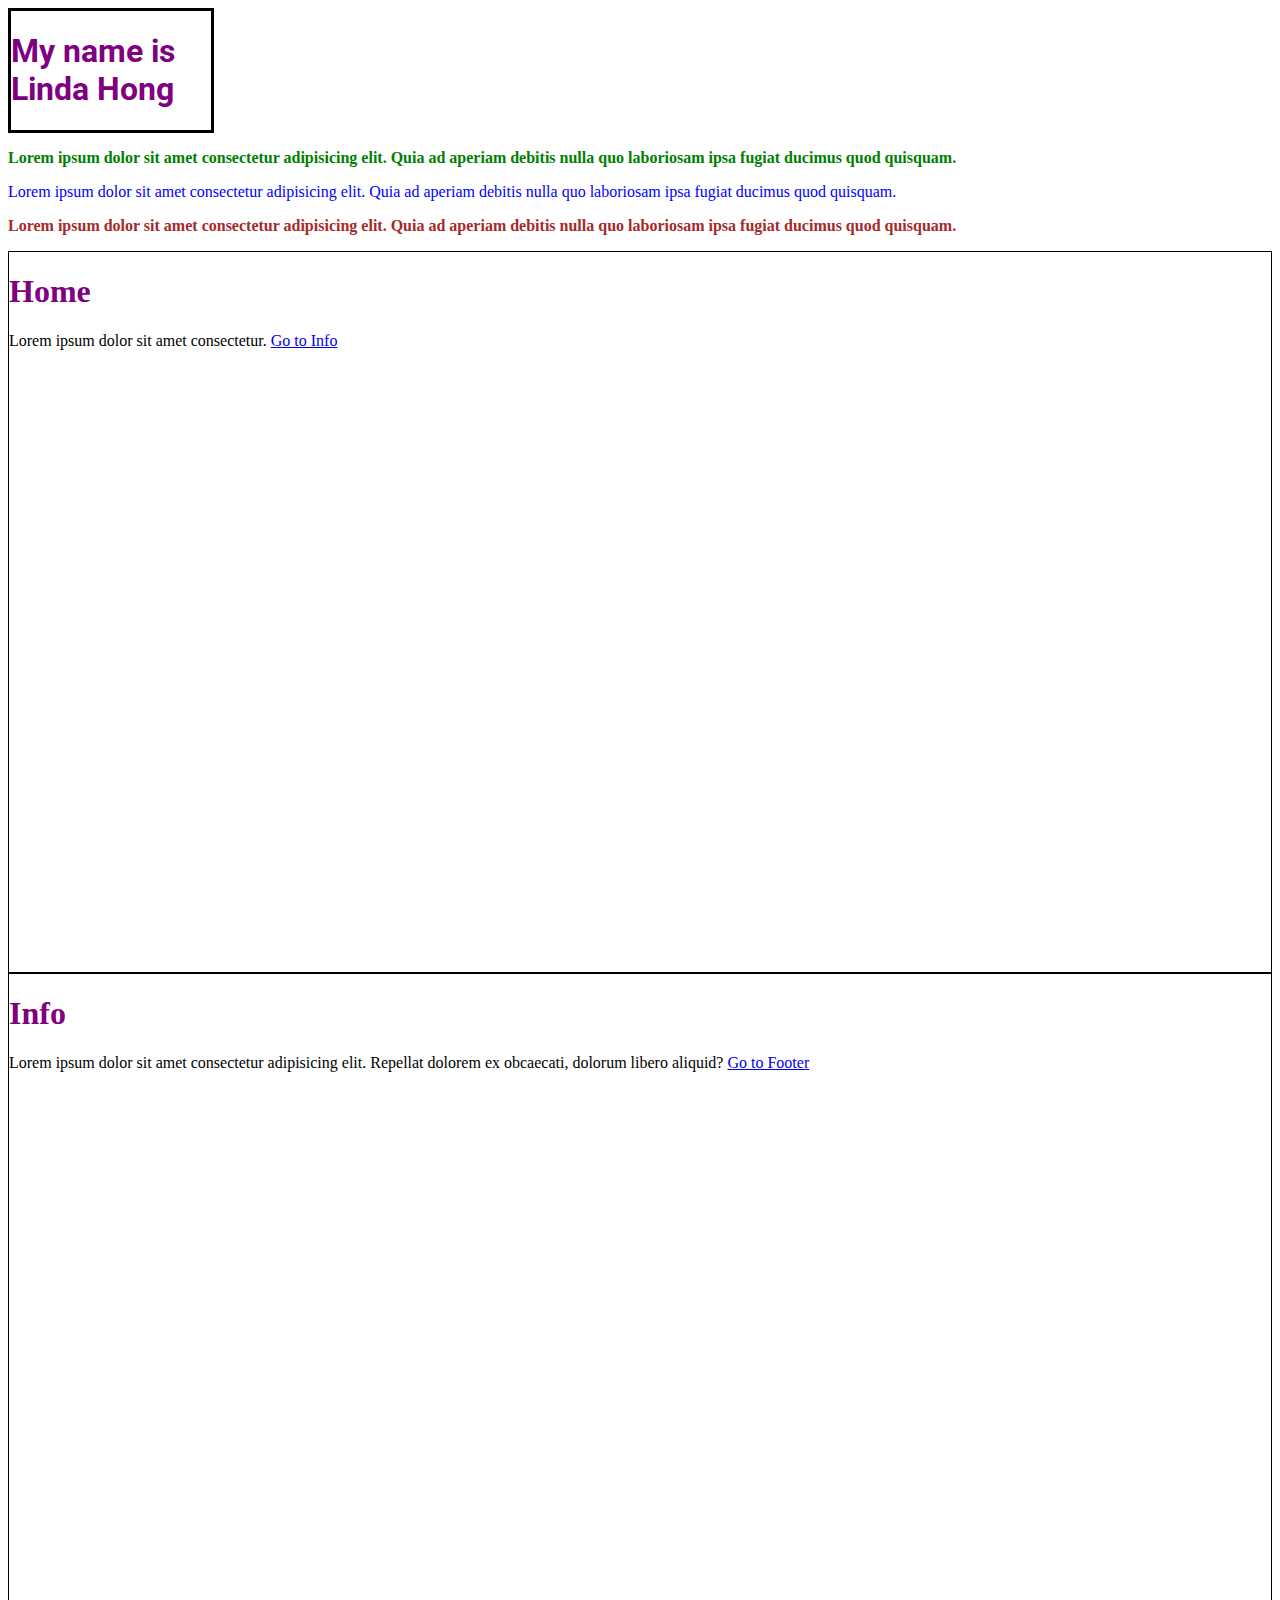
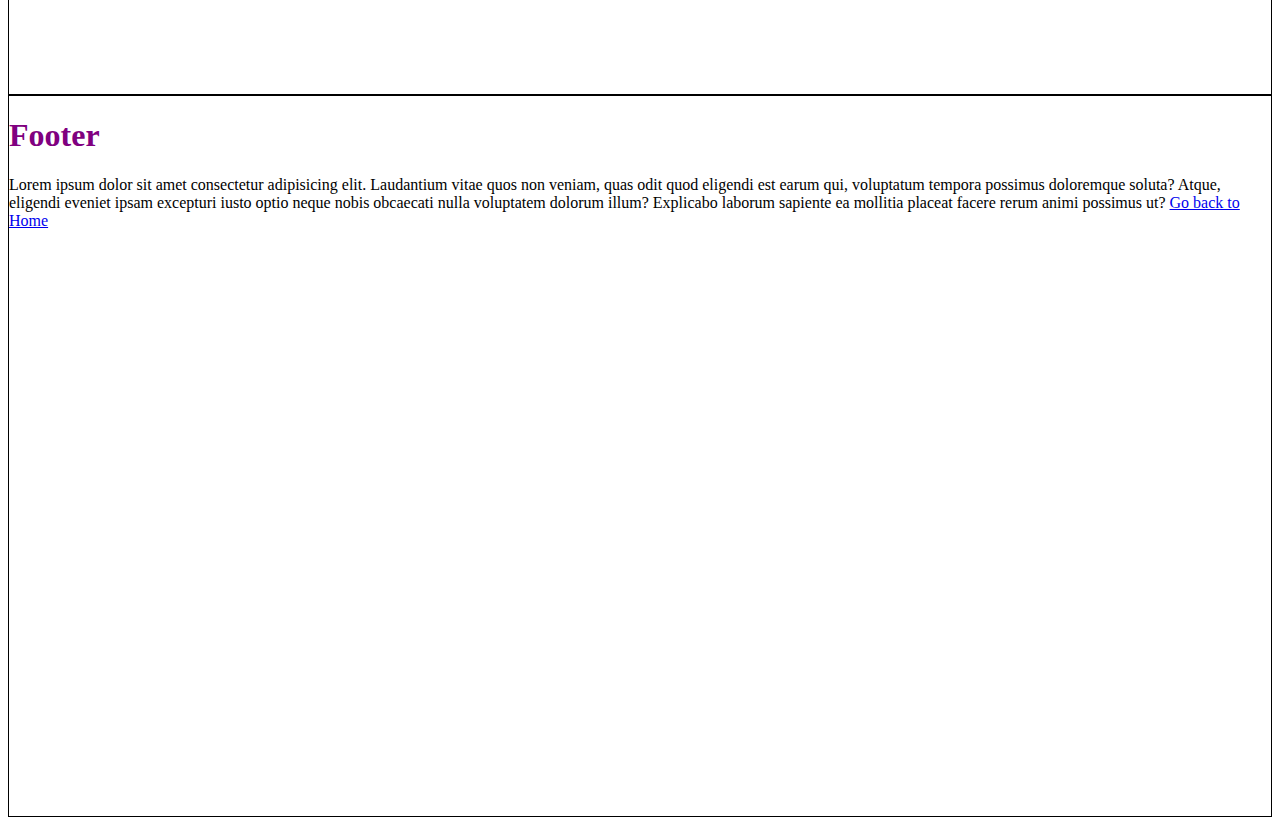
==== index.html @ 10fa6189 "first commit" ====
<!DOCTYPE html>
<html lang="en">
  <head>
    <meta charset="UTF-8" />
    <meta http-equiv="X-UA-Compatible" content="IE=edge" />
    <meta name="viewport" content="width=device-width, initial-scale=1.0" />
    <title>Document</title>
    <link rel="stylesheet" href="./style.css" />
    <link rel="preconnect" href="https://fonts.googleapis.com" />
    <link rel="preconnect" href="https://fonts.gstatic.com" crossorigin />
    <link
      href="https://fonts.googleapis.com/css2?family=Roboto:ital,wght@0,400;0,500;0,700;0,900;1,900&display=swap"
      rel="stylesheet"
    />
  </head>
  <body>
    <div>
      <h1>My name is Linda Hong</h1>
    </div>
    <p id="title" class="blue">Lorem ipsum dolor sit amet consectetur adipisicing elit. Quia ad aperiam debitis nulla quo laboriosam ipsa fugiat ducimus quod quisquam.</p>
    <p class="blue">Lorem ipsum dolor sit amet consectetur adipisicing elit. Quia ad aperiam debitis nulla quo laboriosam ipsa fugiat ducimus quod quisquam.</p>
    <p id="sub-title" class="red">Lorem ipsum dolor sit amet consectetur adipisicing elit. Quia ad aperiam debitis nulla quo laboriosam ipsa fugiat ducimus quod quisquam.</p>
    <section id="Home">
        <h1>Home</h1>
        Lorem ipsum dolor sit amet consectetur.
        <a href="#Info">Go to Info</a>
    </section>
    <section id="Info">
        <h1>Info</h1>
        Lorem ipsum dolor sit amet consectetur adipisicing elit. Repellat dolorem ex obcaecati, dolorum libero aliquid?
        <a href="#Footer">Go to Footer</a>
    </section>
    <section id="Footer">
        <h1>Footer</h1>
        Lorem ipsum dolor sit amet consectetur adipisicing elit. Laudantium vitae quos non veniam, quas odit quod eligendi est earum qui, voluptatum tempora possimus doloremque soluta? Atque, eligendi eveniet ipsam excepturi iusto optio neque nobis obcaecati nulla voluptatem dolorum illum? Explicabo laborum sapiente ea mollitia placeat facere rerum animi possimus ut?
        <a href="#Home">Go back to Home</a>
    </section>
    </body>
</html>
---- style.css ----
h1 {
    background-color: white;
    color: purple; 
}
div {
    width: 100%;
    max-width: 200px;
    background-color: white;
    border: 3px solid black;
    font-weight: 900;
    font-family: "Roboto", sans-serif;
}
.red {
    color: red; 
}
.blue{
    color: blue;
}

#title {
    font-weight: bold;
    color: green;
}

#sub-title {
    font-weight: 700;
    color: brown
}

section {
    height: 80vh;
    border: 1px solid black;
}
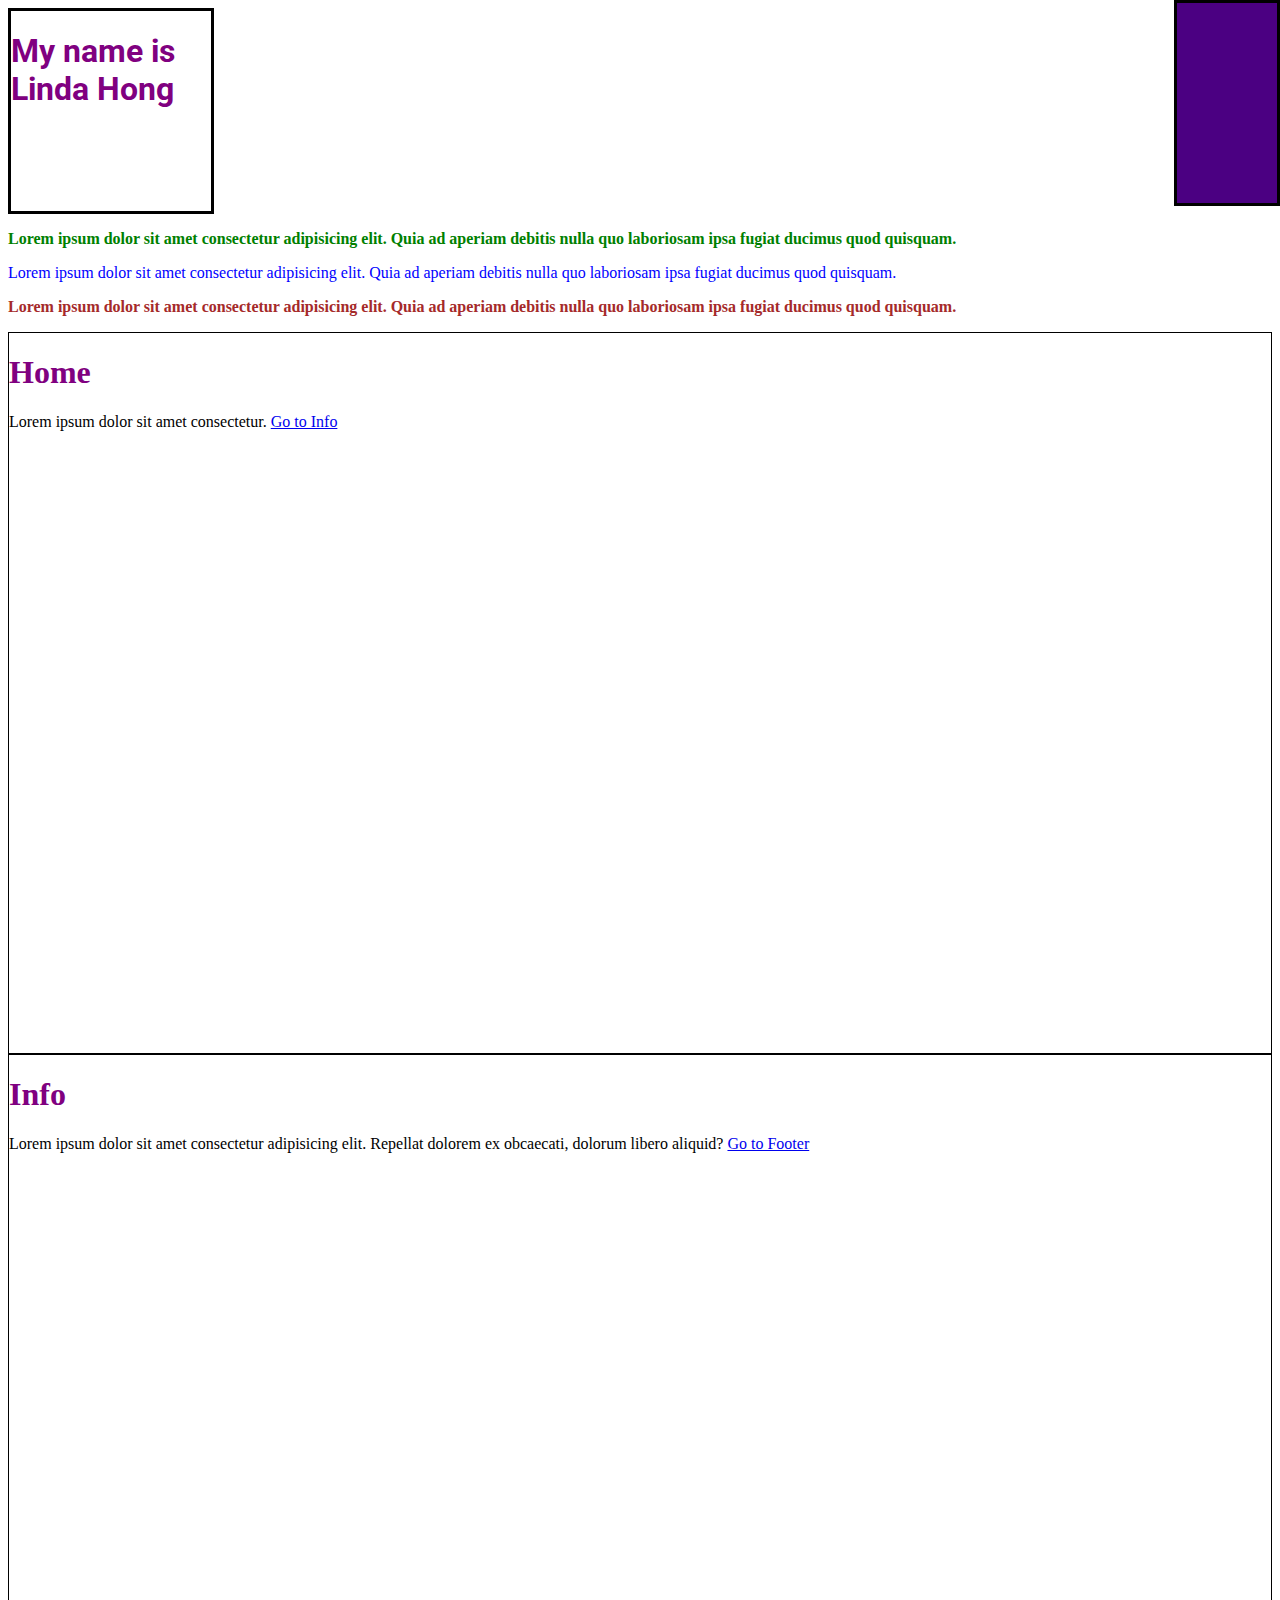
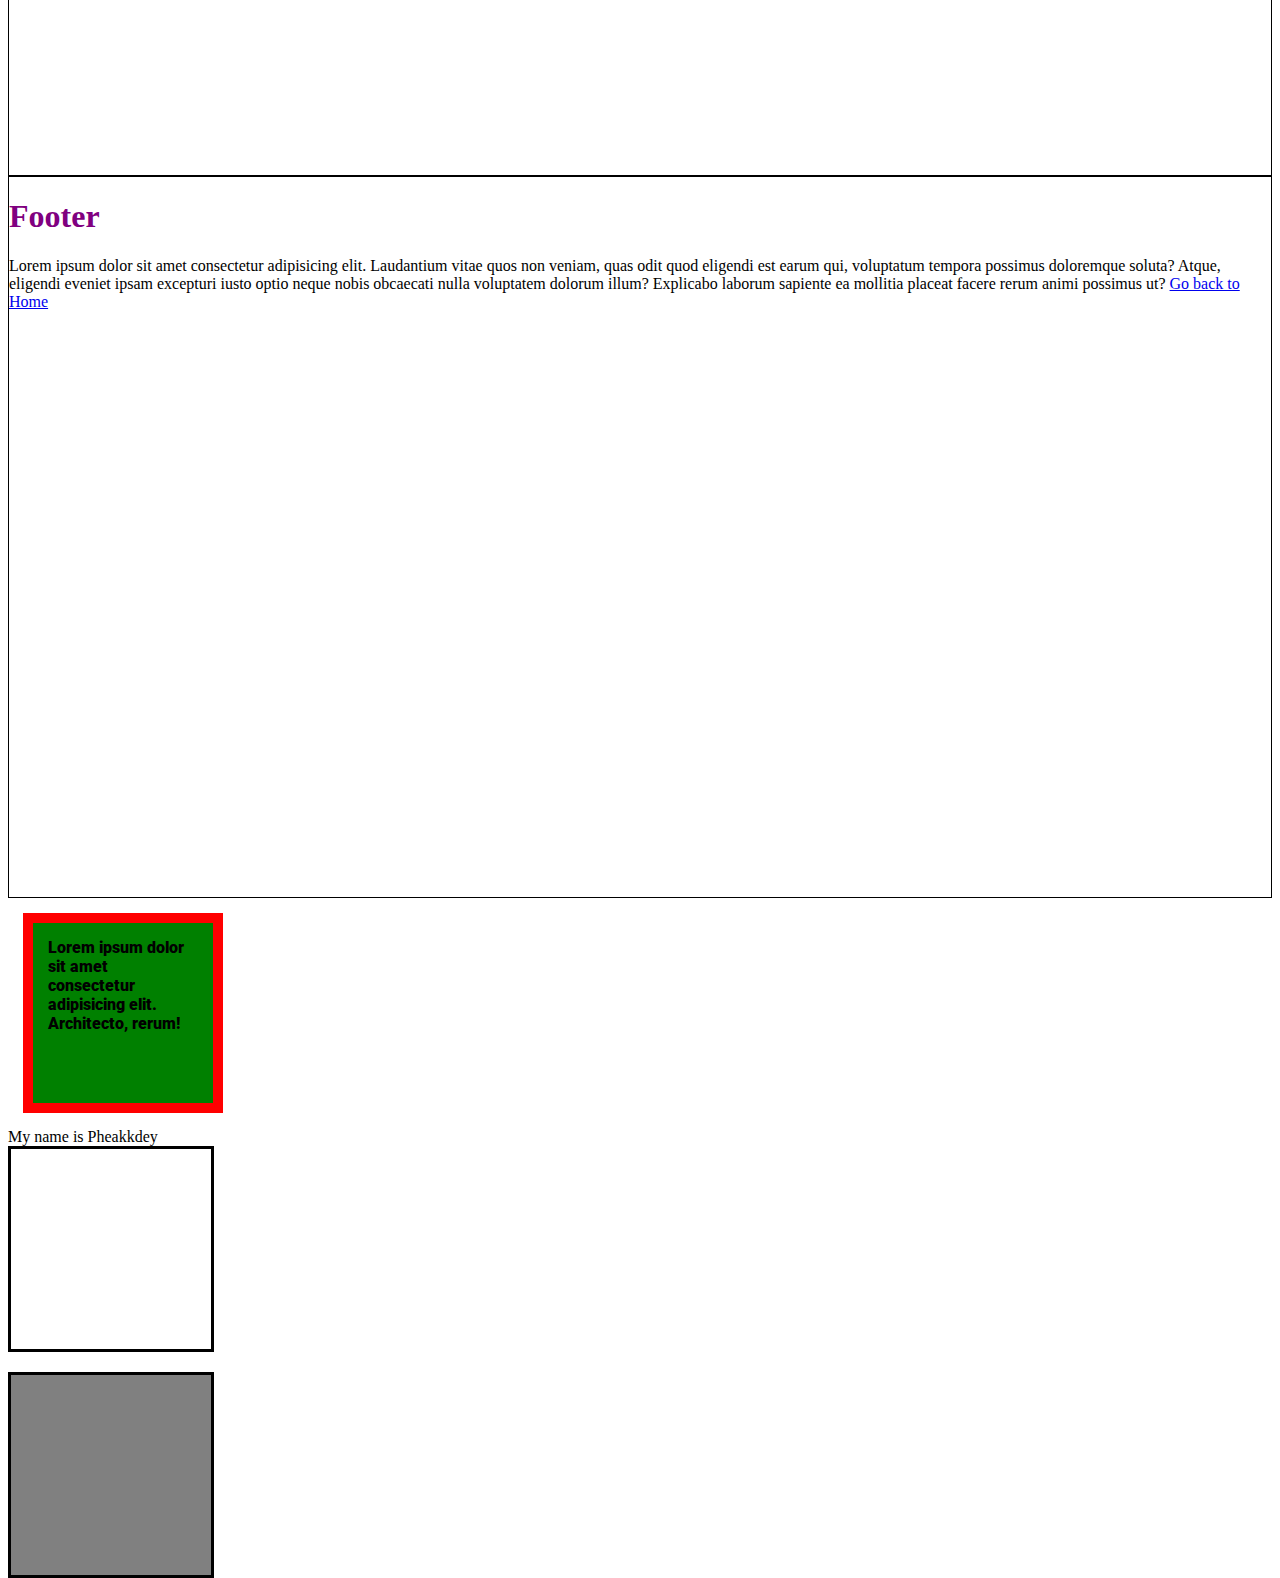
==== commit 4166fab0: "second commit" ====
--- a/index.html
+++ b/index.html
@@ -35,5 +35,15 @@
         Lorem ipsum dolor sit amet consectetur adipisicing elit. Laudantium vitae quos non veniam, quas odit quod eligendi est earum qui, voluptatum tempora possimus doloremque soluta? Atque, eligendi eveniet ipsam excepturi iusto optio neque nobis obcaecati nulla voluptatem dolorum illum? Explicabo laborum sapiente ea mollitia placeat facere rerum animi possimus ut?
         <a href="#Home">Go back to Home</a>
     </section>
+    <div class="box">
+      Lorem ipsum dolor sit amet consectetur adipisicing elit. Architecto, rerum!
+    </div>
+    <span>
+      My name
+    </span>
+    <span>is Pheakkdey</span>
+    <div></div>
+    <div class="grey"></div>
+    <div class="indigo"></div>
     </body>
 </html>
--- a/style.css
+++ b/style.css
@@ -30,4 +30,36 @@
 section {
     height: 80vh;
     border: 1px solid black;
+}
+
+.box
+{
+    width: 200px;
+    height: 200px;
+    background-color: green;
+    padding: 15px;
+    margin: 15px; 
+    border: 10px solid red;
+    box-sizing: border-box;
+}
+
+div{
+    border: 3px solid black;
+    height: 200px
+}
+
+.grey {
+    position: relative;
+    background-color: grey;
+    top: 20px;
+    bottom: 20px;
+}
+
+.indigo {
+    background-color: indigo;
+    position: absolute; 
+    width: 100px; 
+    top: 00;
+    left: 100; 
+    right: 0;
 }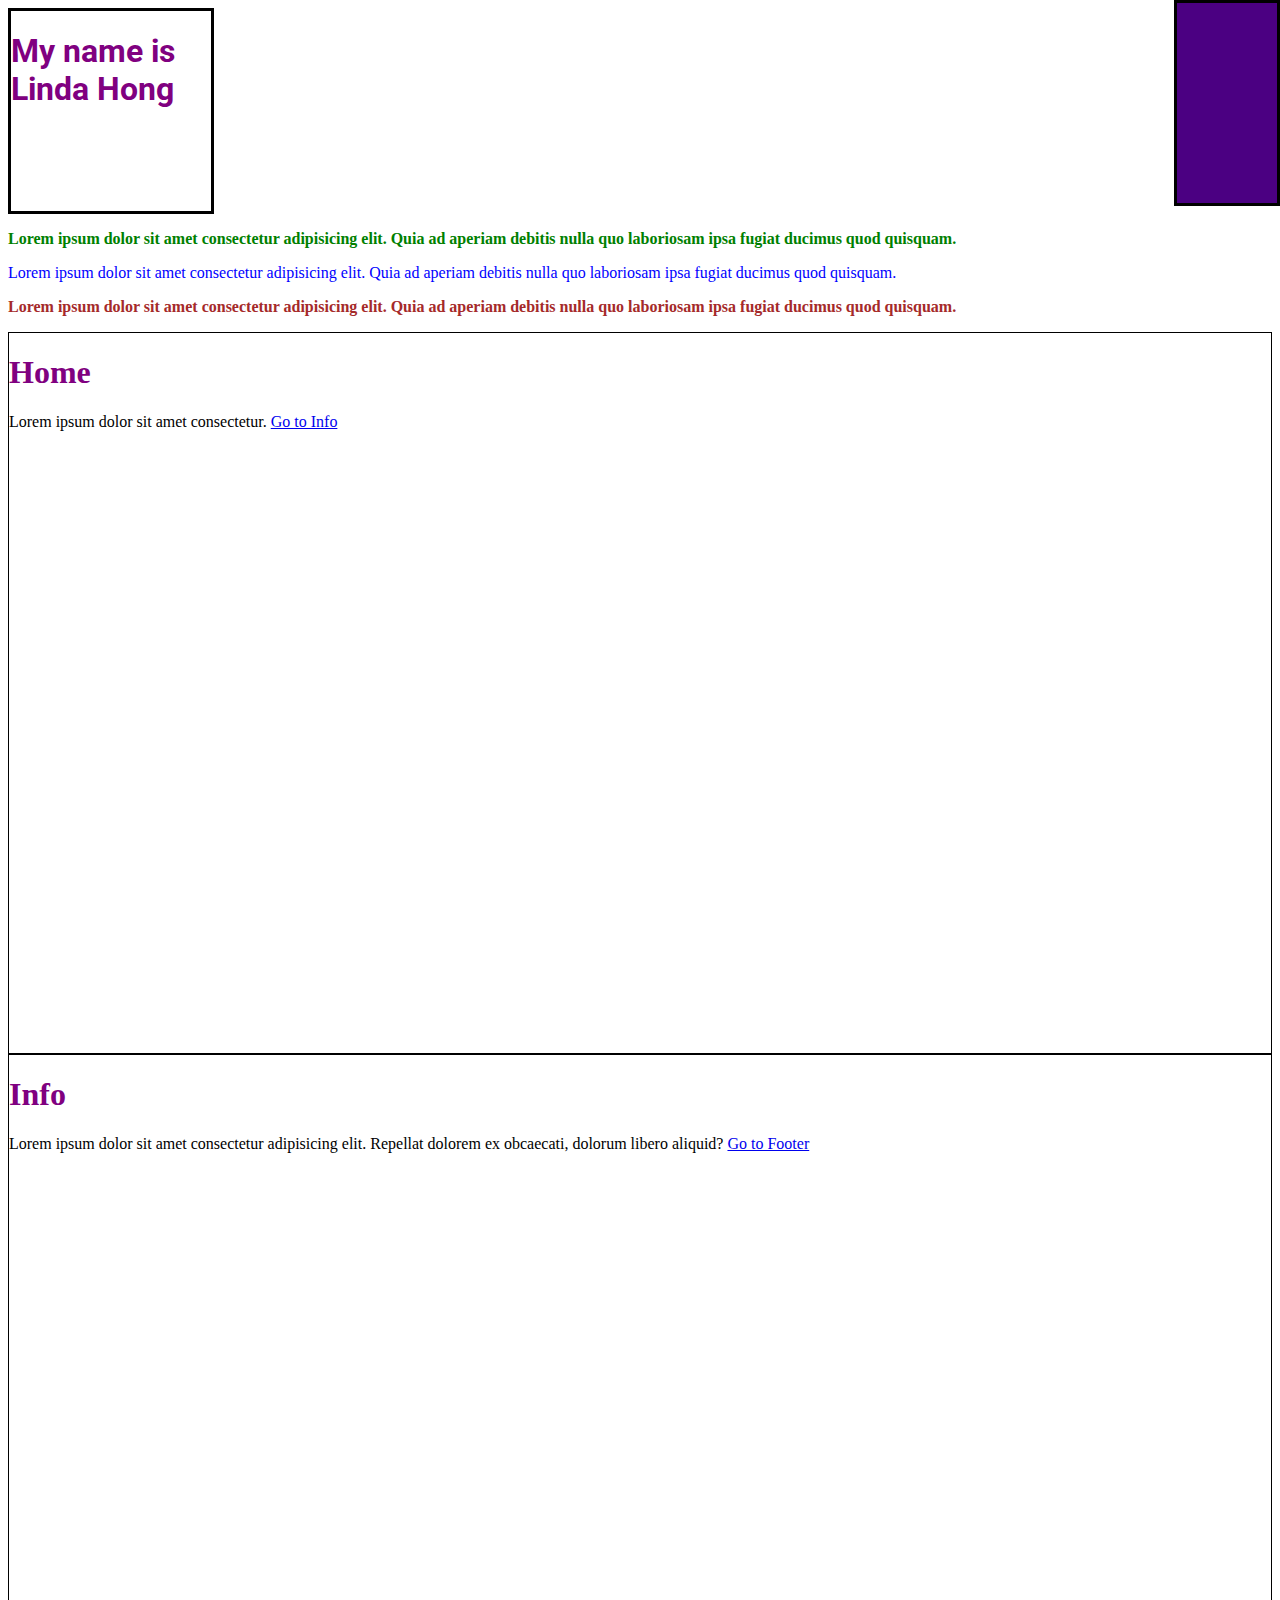
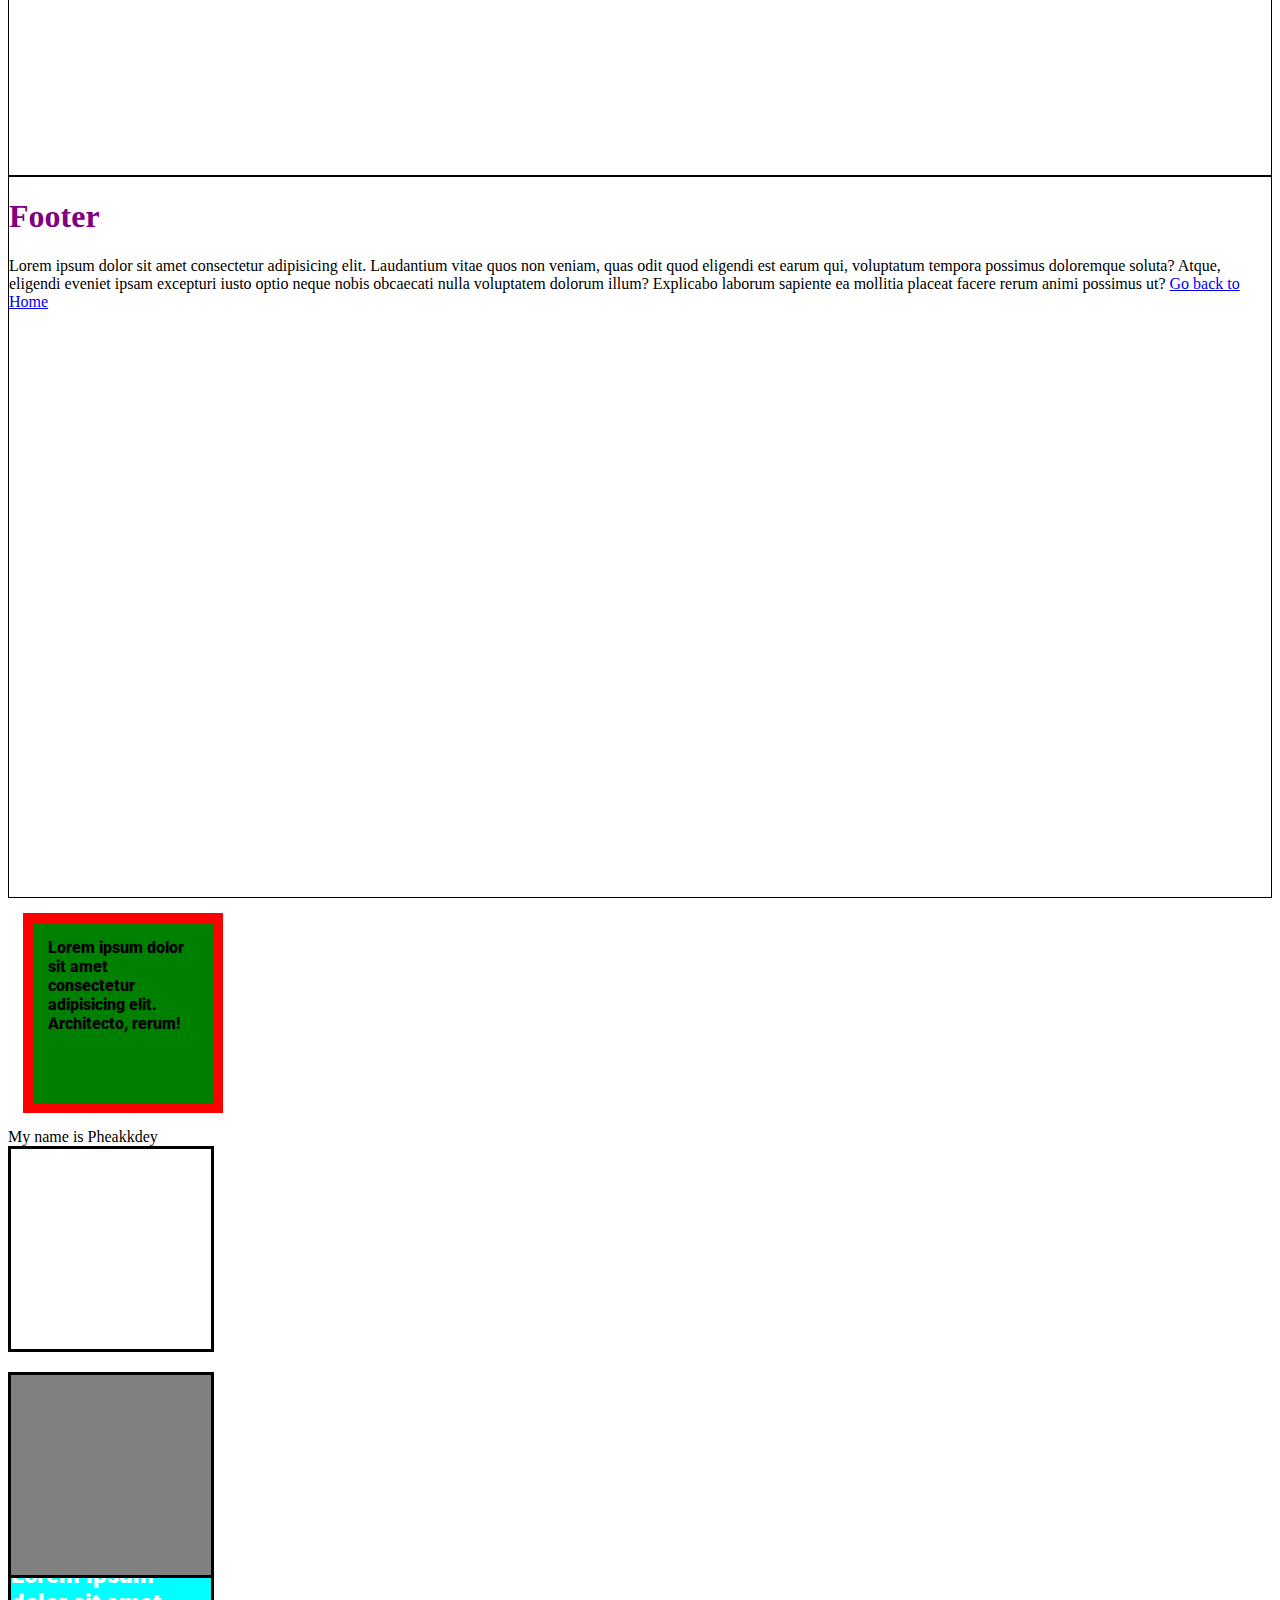
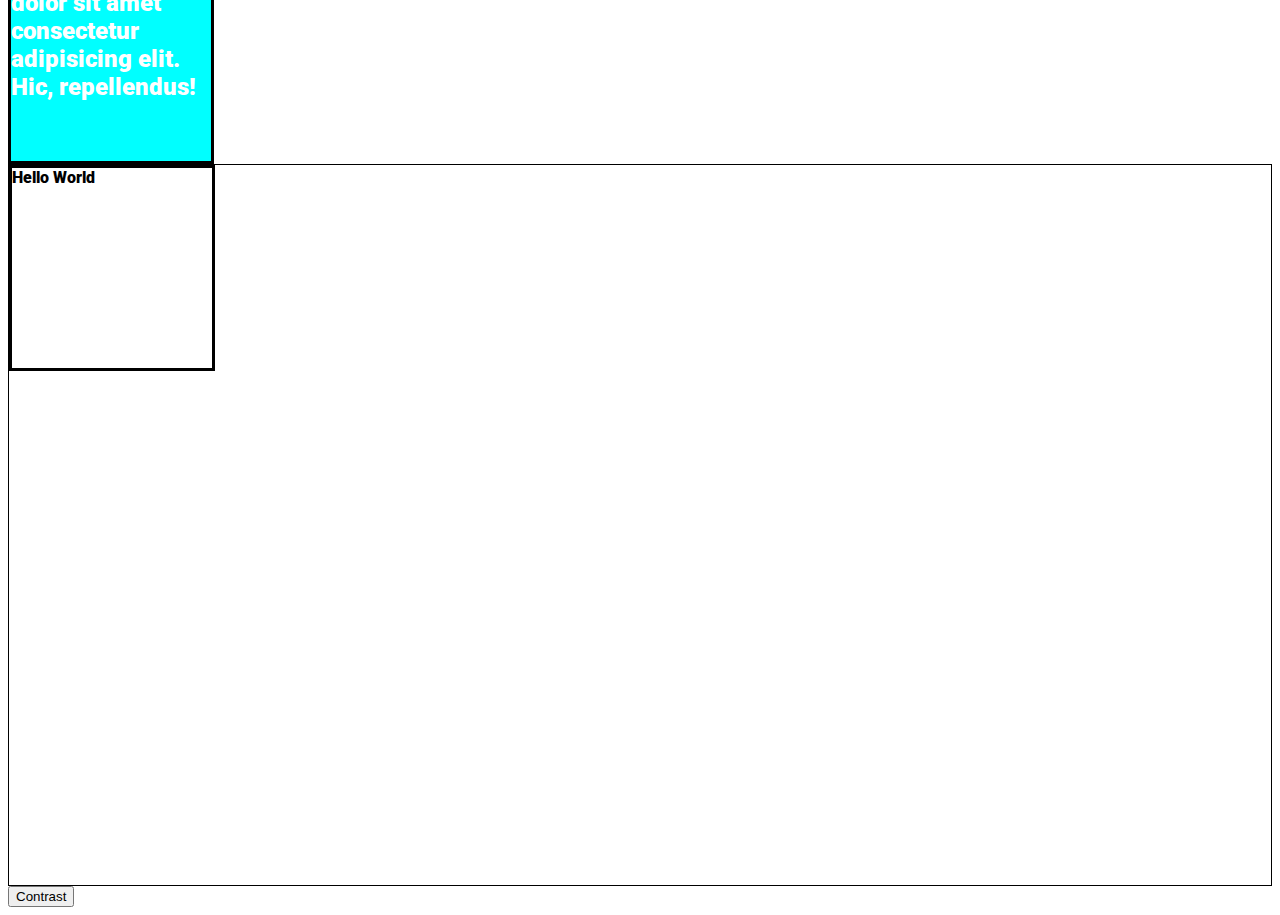
==== commit c9accbdf: "Third Commit" ====
--- a/index.html
+++ b/index.html
@@ -45,5 +45,10 @@
     <div></div>
     <div class="grey"></div>
     <div class="indigo"></div>
+    <div class="media">Lorem ipsum dolor sit amet consectetur adipisicing elit. Hic, repellendus!</div>
+    <section>
+      <div class="pseudo">Hello World</div>
+    </section>
+    <button>Contrast</button>
     </body>
 </html>
--- a/style.css
+++ b/style.css
@@ -62,4 +62,41 @@
     top: 00;
     left: 100; 
     right: 0;
-}+}
+
+.media {
+    background-color: aqua;
+    color: white;
+    font-size: 24px;
+}
+
+@media (max-width: 576px) {
+    .media{
+        font-size: 16px; 
+    }
+}
+
+@media (max-width: 768px) {
+    .media{
+        font-size: 20px;
+    }
+}
+@media (max-width: 992px) {
+    .media{
+        font-size: 24px; 
+    }
+}
+@media (max-width: 1200px) {
+    .media{
+        font-size: 25px;
+    }
+}
+
+div {
+    transition: background-color 300ms; 
+}
+.pseudo:hover {
+    
+    background-color: red; 
+}
+
